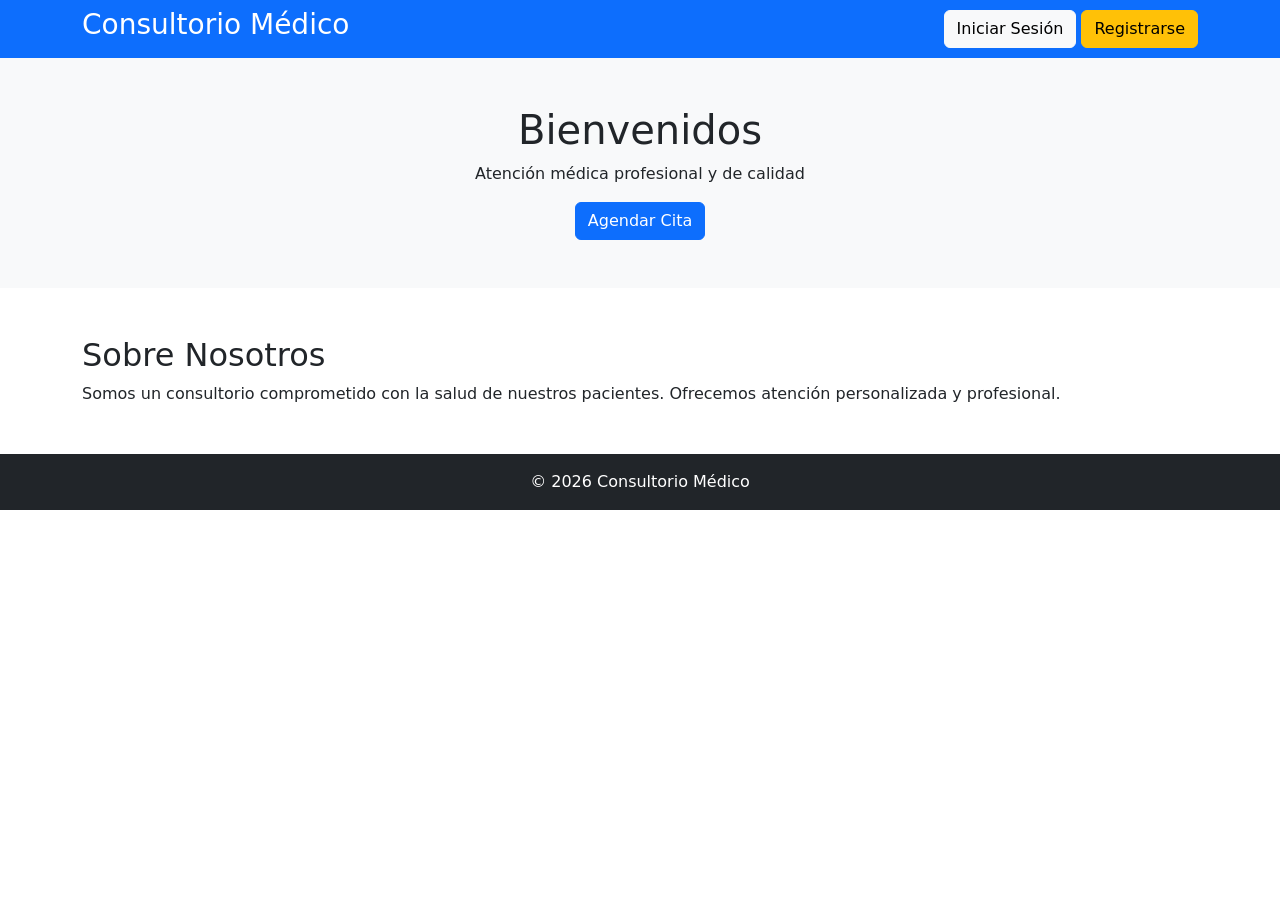
==== index.html @ 38a8e82b "Agregado registro de usuarios y conexión BD" ====
<!DOCTYPE html>
<html lang="es">
<head>
    <meta charset="UTF-8">
    <title>Consultorio Médico</title>
    <link href="https://cdn.jsdelivr.net/npm/bootstrap@5.3.2/dist/css/bootstrap.min.css" rel="stylesheet">
</head>

<body>

<nav class="navbar navbar-dark bg-primary">
    <div class="container">
        <h3 class="text-white">Consultorio Médico</h3>
        <div>
            <a href="login.html" class="btn btn-light">Iniciar Sesión</a>
            <a href="registro.html" class="btn btn-warning">Registrarse</a>
        </div>
    </div>
</nav>

<header class="bg-light p-5 text-center">
    <h1>Bienvenidos</h1>
    <p>Atención médica profesional y de calidad</p>
    <a href="login.html" class="btn btn-primary">Agendar Cita</a>
</header>

<section class="container mt-5">
    <h2>Sobre Nosotros</h2>
    <p>
        Somos un consultorio comprometido con la salud de nuestros pacientes.
        Ofrecemos atención personalizada y profesional.
    </p>
</section>

<footer class="bg-dark text-white text-center p-3 mt-5">
    © 2026 Consultorio Médico
</footer>

</body>
</html>
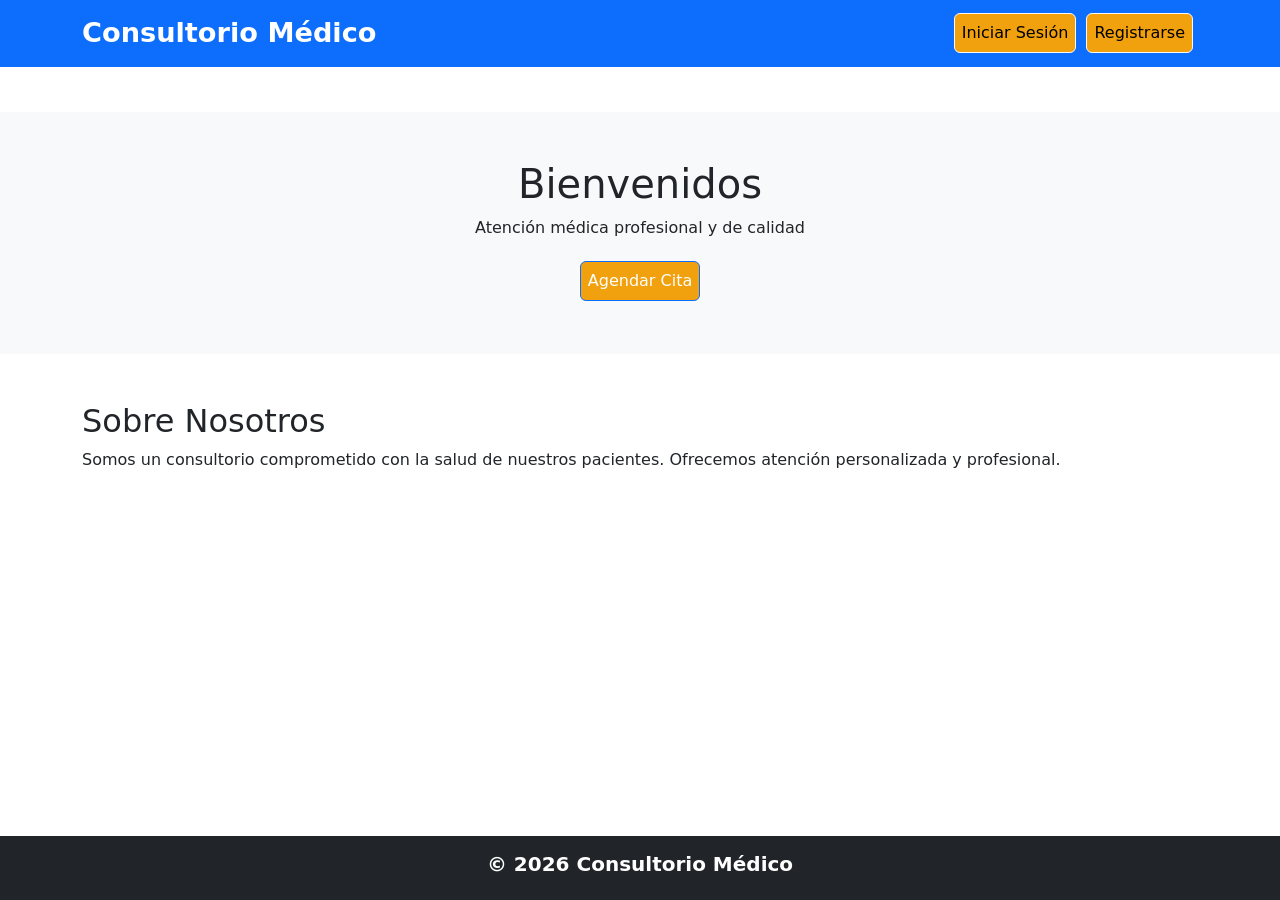
==== commit 816ef638: "agregacion de carpeta "assets" para css y js de ser necesario, modificacion en el footer y el navbar" ====
--- a/index.html
+++ b/index.html
@@ -2,22 +2,36 @@
 <html lang="es">
 <head>
     <meta charset="UTF-8">
+    <meta name="viewport" content="width=device-width, initial-scale=1.0">
     <title>Consultorio Médico</title>
     <link href="https://cdn.jsdelivr.net/npm/bootstrap@5.3.2/dist/css/bootstrap.min.css" rel="stylesheet">
+    <link href="https://cdn.jsdelivr.net/npm/bootstrap-icons@1.11.3/font/bootstrap-icons.css" rel="stylesheet">
+    <link rel="stylesheet" href="assets/style.css">
 </head>
 
 <body>
 
-<nav class="navbar navbar-dark bg-primary">
-    <div class="container">
-        <h3 class="text-white">Consultorio Médico</h3>
-        <div>
-            <a href="login.html" class="btn btn-light">Iniciar Sesión</a>
-            <a href="registro.html" class="btn btn-warning">Registrarse</a>
+<!--Barra de navegacion fija-->
+    <nav class="navbar navbar-dark bg-primary fixed-top navbar-expand-lg">
+        <div class="container">
+            <a class="navbar-brand fw-bold text-primary" href="#">
+                Consultorio Médico
+            </a>
+<!--Boton para el menu desde vista dispositivo movil-->
+            <button class="navbar-toggler" type="button" data-bs-toggle="collapse" data-bs-target="#menu">
+                <span class="navbar-toggler-icon"></span>
+            </button>
+    
+        <div class="collapse navbar-collapse justify-content-end" id="menu">
+            <ul class="navbar-nav">
+                <li class="nav-item"><a href="login.html" class="btn btn-light">Iniciar Sesión</a></li>
+                <li class="nav-item"><a href="registro.html" class="btn btn-light">Registrarse</a></li>
+            </ul>
         </div>
-    </div>
-</nav>
 
+        </div>
+    </nav>
+<main>
 <header class="bg-light p-5 text-center">
     <h1>Bienvenidos</h1>
     <p>Atención médica profesional y de calidad</p>
@@ -31,10 +45,15 @@
         Ofrecemos atención personalizada y profesional.
     </p>
 </section>
+</main>
 
-<footer class="bg-dark text-white text-center p-3 mt-5">
-    © 2026 Consultorio Médico
+<footer class="bg-dark text-white text-center p-3">
+    <div class="container">
+    <h5 class="fw-bold">© 2026 Consultorio Médico</h5>
+    </div>
 </footer>
 
 </body>
+
+<script src="https://cdn.jsdelivr.net/npm/bootstrap@5.3.3/dist/js/bootstrap.bundle.min.js"></script>
 </html>
--- a/assets/style.css
+++ b/assets/style.css
@@ -0,0 +1,56 @@
+html, body{
+    padding-top: 56px;
+    height: 100%;
+    margin: 0;
+    display: flex;
+    flex-direction: column;
+}
+
+main{
+    flex: 1;
+}
+
+/* Navbar */
+.navbar-brand {
+    font-size: 1.7rem;
+    color: #ffffff !important;
+}
+
+.nav-link {
+    transition: all 0.3s ease;
+}
+
+.nav-link.active {
+    color: #007bff !important;
+    font-weight: bold;
+    border-bottom: 2px solid #007bff;
+}
+
+.btn, btn-light{
+    background-color: rgb(241, 161, 14);
+    padding: 7px;
+    margin: 5px;
+
+}
+
+
+footer{
+    font-size: 0.9rem;
+}
+
+.footer h5 {
+    margin-bottom: 1rem;
+    text-transform: uppercase;
+    font-size: 1rem;
+}
+
+
+
+html {
+    scroll-behavior: smooth;
+}
+
+/*Menu de botones del registro */
+.collapse, navbar-collapse {
+    transition: height 0.5s ease;
+}
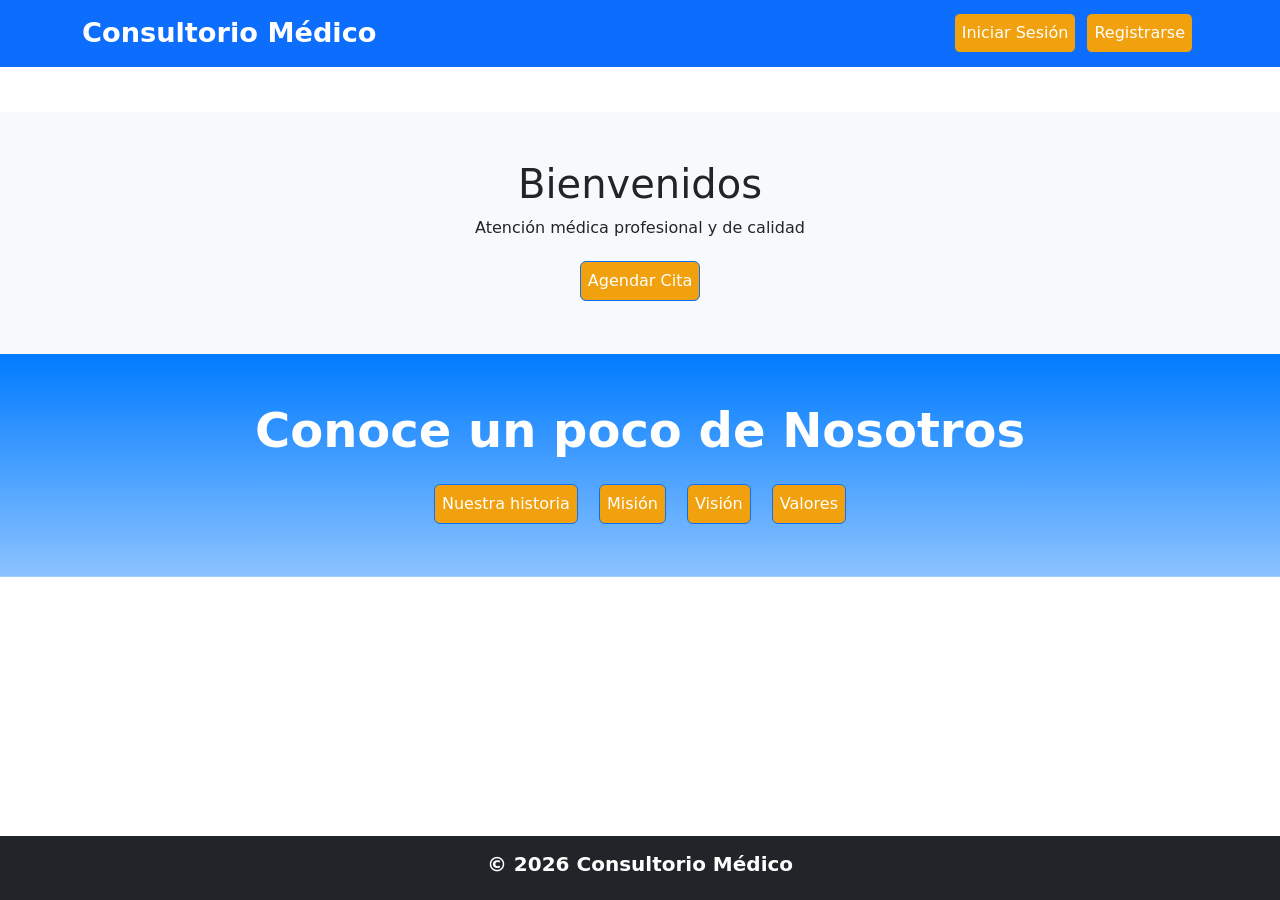
==== commit 34f20c2e: "Modales de la seccion Conocenos" ====
--- a/index.html
+++ b/index.html
@@ -24,27 +24,44 @@
     
         <div class="collapse navbar-collapse justify-content-end" id="menu">
             <ul class="navbar-nav">
-                <li class="nav-item"><a href="login.html" class="btn btn-light">Iniciar Sesión</a></li>
-                <li class="nav-item"><a href="registro.html" class="btn btn-light">Registrarse</a></li>
+                <li class="nav-item"><a href="login.html" class="btn btn-primary">Iniciar Sesión</a></li>
+                <li class="nav-item"><a href="registro.html" class="btn btn-primary">Registrarse</a></li>
             </ul>
         </div>
 
         </div>
     </nav>
 <main>
+
+
 <header class="bg-light p-5 text-center">
     <h1>Bienvenidos</h1>
     <p>Atención médica profesional y de calidad</p>
     <a href="login.html" class="btn btn-primary">Agendar Cita</a>
 </header>
 
-<section class="container mt-5">
-    <h2>Sobre Nosotros</h2>
-    <p>
-        Somos un consultorio comprometido con la salud de nuestros pacientes.
-        Ofrecemos atención personalizada y profesional.
-    </p>
-</section>
+
+
+
+<!-- seccion conocenos -->
+<section class="hero d-flex align-items-center justify-content-center text-center" id="conocenos" style="
+           background: linear-gradient(#007bff, #007bff74)
+           center/cover no-repeat;">
+    <div class="container flex-column align-items-start m-5">
+        <h1 class="display-5 fw-bold text-white">Conoce un poco de Nosotros</h1>
+
+        <a class="btn btn-primary mt-3 mx-2" data-bs-toggle="modal" data-bs-target="#modalHistoria">Nuestra historia</a>
+        <a class="btn btn-primary mt-3 mx-2" data-bs-toggle="modal" data-bs-target="#modalMision">Misión</a>
+        <a class="btn btn-primary mt-3 mx-2" data-bs-toggle="modal" data-bs-target="#modalVision">Visión</a>
+        <a class="btn btn-primary mt-3 mx-2" data-bs-toggle="modal" data-bs-target="#modalValores">Valores</a>
+
+    </div>
+    </section>
+
+
+
+
+
 </main>
 
 <footer class="bg-dark text-white text-center p-3">
@@ -56,4 +73,66 @@
 </body>
 
 <script src="https://cdn.jsdelivr.net/npm/bootstrap@5.3.3/dist/js/bootstrap.bundle.min.js"></script>
-</html>+</html>
+
+
+<!--Modales de la secccion conocenos -->
+<!--Modal Historia-->
+<div class="modal fade" id="modalHistoria" tabindex="-1">
+    <div class="modal-dialog modal-dialog-centered modal-lg">
+        <div class="modal-content">
+            <div class="modal-header bg-primary text-white">
+                <h5 class="modal-title">Nuestra Historia</h5>
+                <button type="button" class="btn-close" data-bs-dismiss="modal"></button>
+            </div>
+            <div class="modal-body">
+                <h1>Lorem ipsum dolor sit amet.</h1>
+            </div>
+        </div>
+    </div>
+</div>
+
+<!--Modal Mision-->
+<div class="modal fade" id="modalMision" tabindex="-1">
+    <div class="modal-dialog modal-dialog-centered modal-lg">
+        <div class="modal-content">
+            <div class="modal-header bg-primary text-white">
+                <h5 class="modal-title">Misión</h5>
+                <button type="button" class="btn-close" data-bs-dismiss="modal"></button>
+            </div>
+            <div class="modal-body">
+                <h1>Lorem ipsum dolor sit amet.</h1>
+            </div>
+        </div>
+    </div>
+</div>
+
+<!--Modal Vision-->
+<div class="modal fade" id="modalVision" tabindex="-1">
+    <div class="modal-dialog modal-dialog-centered modal-lg">
+        <div class="modal-content">
+            <div class="modal-header bg-primary text-white">
+                <h5 class="modal-title">Visión</h5>
+                <button type="button" class="btn-close" data-bs-dismiss="modal"></button>
+            </div>
+            <div class="modal-body">
+                <h1>Lorem ipsum dolor sit amet.</h1>
+            </div>
+        </div>
+    </div>
+</div>
+
+<!--Modal Valores-->
+<div class="modal fade" id="modalValores" tabindex="-1">
+    <div class="modal-dialog modal-dialog-centered modal-lg">
+        <div class="modal-content">
+            <div class="modal-header bg-primary text-white">
+                <h5 class="modal-title">Valores</h5>
+                <button type="button" class="btn-close" data-bs-dismiss="modal"></button>
+            </div>
+            <div class="modal-body">
+                <h1>Lorem ipsum dolor sit amet.</h1>
+            </div>
+        </div>
+    </div>
+</div>
